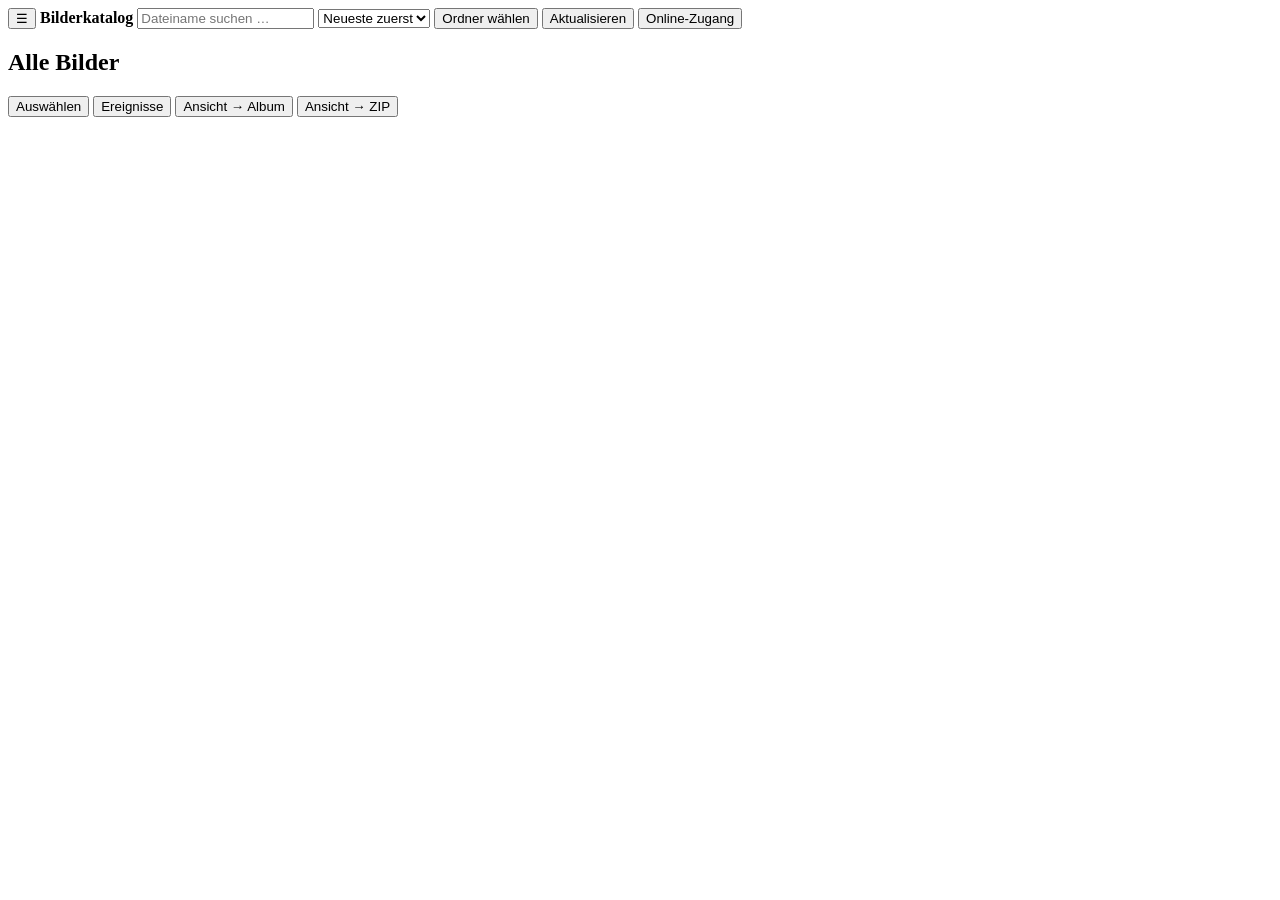
==== bilderkatalog/static/index.html @ db0d75df "Auswahlmodus sichtbar machen, Browser-Cache nach Updates umgehen - Knopf 'Auswählen': Kreise überall" ====
<!doctype html>
<html lang="de">
<head>
  <meta charset="utf-8">
  <meta name="viewport" content="width=device-width, initial-scale=1">
  <title>Bilderkatalog</title>
  <link rel="icon" href="/static/icon.png">
  <link rel="stylesheet" href="/static/style.css">
</head>
<body>
  <!-- Hauptansicht -->
  <div id="app">
    <header class="topbar">
      <button class="icon" id="menu-btn" title="Seitenleiste" aria-label="Seitenleiste">☰</button>
      <strong class="brand">Bilderkatalog</strong>
      <input type="search" id="search" placeholder="Dateiname suchen …">
      <select id="sort" title="Sortierung">
        <option value="date_desc">Neueste zuerst</option>
        <option value="date_asc">Älteste zuerst</option>
        <option value="name">Name</option>
        <option value="place">Ort</option>
        <option value="size">Größe</option>
      </select>
      <span class="spacer"></span>
      <button id="folders-btn">Ordner wählen</button>
      <button id="sync-btn">Aktualisieren</button>
      <button id="enrich-btn" hidden title="Details (Ort, Kamera, Vorschau) der Nur-online-Bilder nachladen">Details nachladen</button>
      <button class="link account" id="online-btn" title="Optionaler Zugang über Microsoft Graph">Online-Zugang</button>
    </header>
    <div class="jobbar" id="jobbar" hidden>
      <span id="job-msg"></span>
      <progress id="job-progress"></progress>
      <button class="link" id="job-cancel">Abbrechen</button>
      <button class="link" id="job-close" hidden>Schließen</button>
    </div>
    <div class="layout">
      <nav class="sidebar" id="sidebar"></nav>
      <main id="main">
        <div class="viewbar">
          <h2 id="view-title">Alle Bilder</h2>
          <span class="muted" id="view-count"></span>
          <span class="spacer"></span>
          <button id="select-mode-btn" title="Bilder per Klick auswählen – für ZIP, Album oder Nachladen">Auswählen</button>
          <button id="events-btn" title="Zeitlich und örtlich zusammenhängende Bilder finden">Ereignisse</button>
          <button id="view-album-btn" title="Alle Bilder dieser Ansicht in ein Album übernehmen">Ansicht → Album</button>
          <button id="view-enrich-btn" hidden title="Vorschau und Details nur für die Bilder dieser Ansicht nachladen">Vorschau nachladen</button>
          <button id="view-zip-btn" title="Alle Bilder dieser Ansicht als ZIP herunterladen">Ansicht → ZIP</button>
        </div>
        <div id="grid" class="grid"></div>
        <div id="events" class="events" hidden></div>
        <div id="sentinel"></div>
        <p class="empty" id="empty" hidden>Keine Bilder. Wähle über „Ordner wählen“ aus, welche Ordner erfasst werden sollen, und klicke dann auf „Aktualisieren“.</p>
      </main>
    </div>
    <div class="selbar" id="selbar" hidden>
      <span id="sel-count"></span>
      <span class="muted" id="sel-hint">Bilder anklicken, Shift-Klick für einen Bereich</span>
      <button id="sel-album">Zu Album …</button>
      <button id="sel-remove" hidden>Aus Album entfernen</button>
      <button id="sel-zip">Als ZIP …</button>
      <button id="sel-enrich" title="Vorschau und Details der ausgewählten Nur-online-Bilder nachladen">Vorschau nachladen</button>
      <button id="sel-all">Alle geladenen</button>
      <button class="link" id="sel-clear">Auswahl aufheben</button>
    </div>
  </div>

  <!-- Großansicht -->
  <dialog id="lightbox" class="lightbox">
    <div class="lb-body">
      <button class="icon lb-nav" id="lb-prev" aria-label="Vorheriges">‹</button>
      <img id="lb-img" alt="">
      <button class="icon lb-nav" id="lb-next" aria-label="Nächstes">›</button>
    </div>
    <aside class="lb-meta" id="lb-meta"></aside>
    <button class="icon lb-close" id="lb-close" aria-label="Schließen">✕</button>
  </dialog>

  <!-- Album wählen -->
  <dialog id="album-dlg">
    <form method="dialog" id="album-form">
      <h3 id="album-dlg-title">Zu Album hinzufügen</h3>
      <label>Vorhandenes Album
        <select name="album"></select>
      </label>
      <label>… oder neues Album
        <input name="new_name" placeholder="Name des neuen Albums">
      </label>
      <div class="actions">
        <button value="cancel" formnovalidate>Abbrechen</button>
        <button value="ok" class="primary">Hinzufügen</button>
      </div>
    </form>
  </dialog>

  <!-- Export -->
  <dialog id="export-dlg">
    <form method="dialog" id="export-form">
      <h3>Als ZIP exportieren</h3>
      <p class="muted" id="export-info"></p>
      <label>Name
        <input name="name" required>
      </label>
      <label>Ordnerstruktur im ZIP
        <select name="structure">
          <option value="flat">Alle Dateien direkt</option>
          <option value="year_month">Nach Jahr / Monat</option>
          <option value="folder">Wie in OneDrive</option>
        </select>
      </label>
      <label>Zielordner
        <input name="target_dir" spellcheck="false">
      </label>
      <p class="muted">Die Originale werden heruntergeladen. In OneDrive bleibt alles unverändert.</p>
      <div class="actions">
        <button value="cancel" formnovalidate>Abbrechen</button>
        <button value="ok" class="primary">Exportieren</button>
      </div>
    </form>
  </dialog>

  <!-- Optionaler Online-Zugang (Microsoft Graph) -->
  <dialog id="online-dlg">
    <h3>Online-Zugang (optional)</h3>
    <p class="muted">Nicht nötig für den lokalen Modus. Mit einer eigenen App-Registrierung bei Microsoft
      liest das Programm Metadaten und Vorschaubilder direkt aus der Cloud, ohne Download.
      Die Anleitung steht in der README unter „Optional: Online-Zugang“.</p>
    <div id="online-account" hidden>
      <p>Angemeldet als <strong id="online-name"></strong></p>
      <button id="logout-btn">Abmelden</button>
    </div>
    <form id="setup-form">
      <label>Anwendungs-ID (Client-ID)
        <input name="client_id" placeholder="xxxxxxxx-xxxx-xxxx-xxxx-xxxxxxxxxxxx" autocomplete="off" spellcheck="false">
      </label>
      <button>Client-ID speichern</button>
    </form>
    <p><button class="primary" id="login-btn" hidden>Mit Microsoft anmelden</button></p>
    <p class="muted" id="login-msg"></p>
    <div class="actions"><button id="online-close">Schließen</button></div>
  </dialog>

  <!-- Details nachladen -->
  <dialog id="enrich-dlg">
    <form method="dialog">
      <h3>Details nachladen</h3>
      <p id="enrich-info"></p>
      <p class="muted">Jedes Bild wird einzeln aus OneDrive geladen. Das Programm liest dann Ort, Kamera und Vorschau aus
        und gibt den Speicher sofort wieder frei (wie „Speicherplatz freigeben“ im Explorer). In OneDrive wird nichts verändert.
        Du kannst jederzeit abbrechen und später weitermachen. Der OneDrive-Client muss dafür laufen.</p>
      <div class="actions">
        <button value="cancel">Abbrechen</button>
        <button value="ok" class="primary">Starten</button>
      </div>
    </form>
  </dialog>

  <!-- Ordnerauswahl -->
  <dialog id="folders-dlg" class="wide">
    <h3>Erfasste Ordner</h3>
    <ul id="scope-list" class="scope-list"></ul>
    <h4>Lokal hinzufügen <span class="muted">(ohne Anmeldung)</span></h4>
    <ul id="local-tree" class="tree"></ul>
    <form id="path-form" class="path-form">
      <input name="path" placeholder="oder Pfad eingeben, z. B. D:\Fotos" spellcheck="false">
      <button>Hinzufügen</button>
    </form>
    <div id="graph-section" hidden>
      <h4>Online hinzufügen <span class="muted">(Microsoft-Anmeldung)</span></h4>
      <button id="add-root">Ganzes OneDrive (online)</button>
      <ul id="folder-tree" class="tree"></ul>
    </div>
    <p class="muted">Danach auf „Aktualisieren“ klicken. Erfasse dieselben Bilder nicht lokal und online zugleich, sonst erscheinen sie doppelt.</p>
    <div class="actions">
      <button id="folders-close" class="primary">Fertig</button>
    </div>
  </dialog>

  <script src="/static/app.js"></script>
</body>
</html>
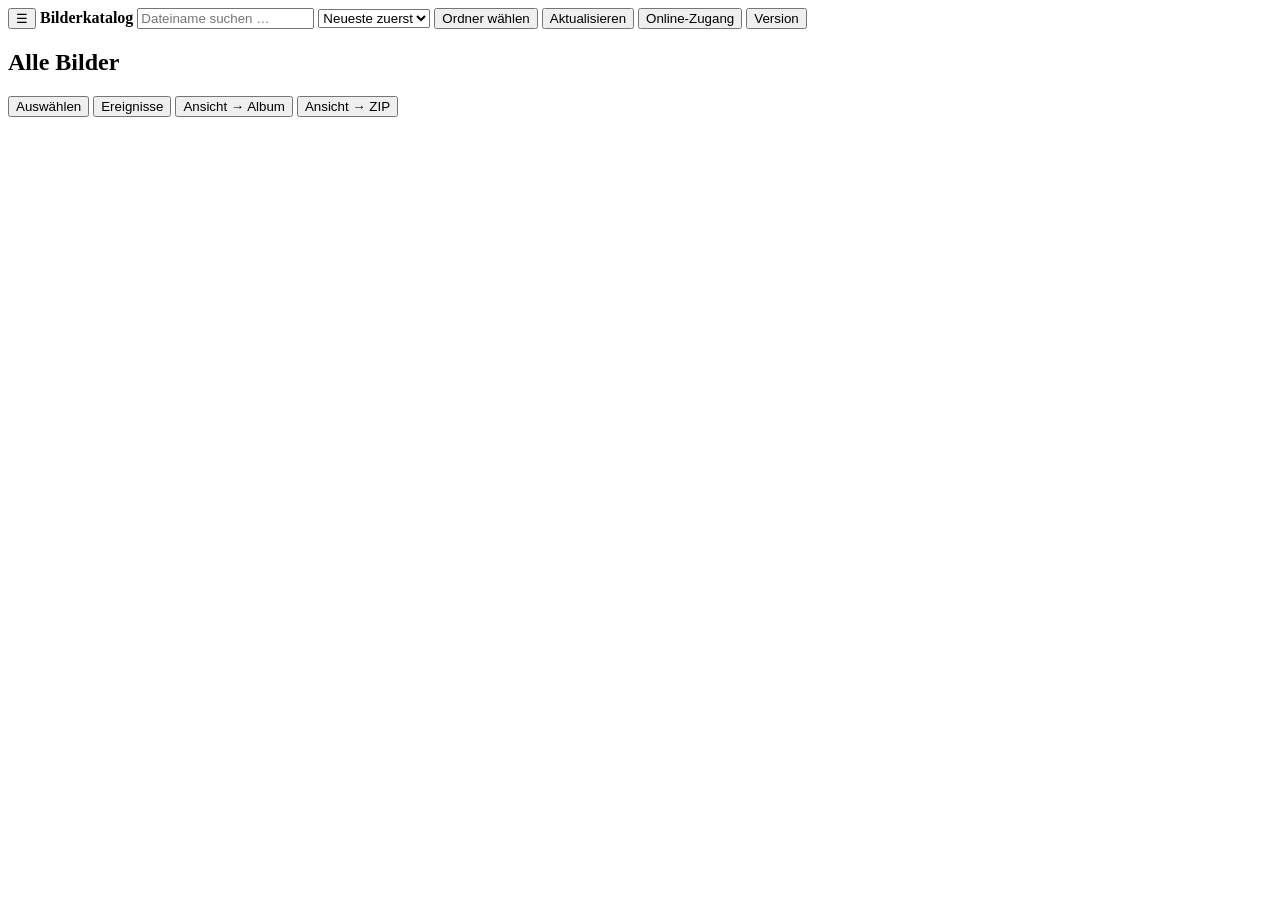
==== commit b4f0adc9: "Windows-Installer und Versionierung (analog SHS-Prüfungsprogramm) - version.txt als einzige Quelle, " ====
--- a/bilderkatalog/static/index.html
+++ b/bilderkatalog/static/index.html
@@ -26,6 +26,7 @@
       <button id="sync-btn">Aktualisieren</button>
       <button id="enrich-btn" hidden title="Details (Ort, Kamera, Vorschau) der Nur-online-Bilder nachladen">Details nachladen</button>
       <button class="link account" id="online-btn" title="Optionaler Zugang über Microsoft Graph">Online-Zugang</button>
+      <button class="link account" id="version-btn" title="Version und Updates">Version</button>
     </header>
     <div class="jobbar" id="jobbar" hidden>
       <span id="job-msg"></span>
@@ -139,6 +140,18 @@
     <div class="actions"><button id="online-close">Schließen</button></div>
   </dialog>
 
+  <!-- Version -->
+  <dialog id="version-dlg">
+    <h3>Bilderkatalog</h3>
+    <p>Version <strong id="version-nr"></strong></p>
+    <p class="muted">Copyright (c) 2026 Marco · MIT-Lizenz<br>
+      Deine Daten liegen in <code id="version-daten"></code></p>
+    <p><button id="update-btn">Nach Updates suchen</button></p>
+    <p id="update-msg"></p>
+    <p><button class="link" id="releases-btn">Alle Versionen auf GitHub ansehen</button></p>
+    <div class="actions"><button id="version-close" class="primary">Schließen</button></div>
+  </dialog>
+
   <!-- Details nachladen -->
   <dialog id="enrich-dlg">
     <form method="dialog">
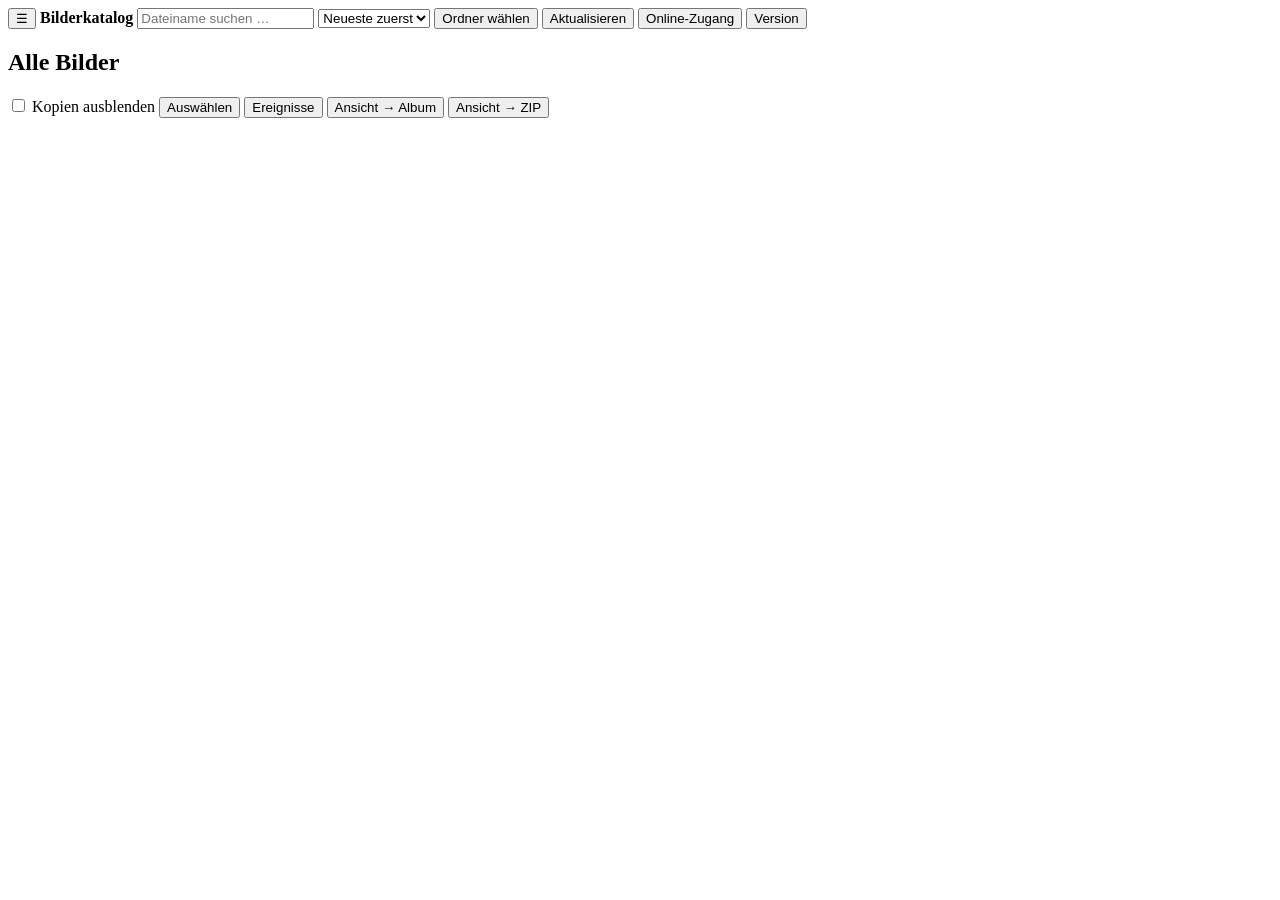
==== commit bb5736d3: "Duplikate, Favoriten, Datumskorrektur, Sicherung und Windows-Vorschau - Doppelte Dateien: gleiche Gr" ====
--- a/bilderkatalog/static/index.html
+++ b/bilderkatalog/static/index.html
@@ -41,10 +41,12 @@
           <h2 id="view-title">Alle Bilder</h2>
           <span class="muted" id="view-count"></span>
           <span class="spacer"></span>
+          <label class="switch" title="Von mehrfach vorhandenen Dateien nur das Hauptexemplar zeigen">
+            <input type="checkbox" id="hide-copies"> Kopien ausblenden</label>
           <button id="select-mode-btn" title="Bilder per Klick auswählen – für ZIP, Album oder Nachladen">Auswählen</button>
           <button id="events-btn" title="Zeitlich und örtlich zusammenhängende Bilder finden">Ereignisse</button>
           <button id="view-album-btn" title="Alle Bilder dieser Ansicht in ein Album übernehmen">Ansicht → Album</button>
-          <button id="view-enrich-btn" hidden title="Vorschau und Details nur für die Bilder dieser Ansicht nachladen">Vorschau nachladen</button>
+          <button id="view-enrich-btn" hidden title="Ort und Kamera nur für die Bilder dieser Ansicht nachladen">Details nachladen</button>
           <button id="view-zip-btn" title="Alle Bilder dieser Ansicht als ZIP herunterladen">Ansicht → ZIP</button>
         </div>
         <div id="grid" class="grid"></div>
@@ -56,10 +58,12 @@
     <div class="selbar" id="selbar" hidden>
       <span id="sel-count"></span>
       <span class="muted" id="sel-hint">Bilder anklicken, Shift-Klick für einen Bereich</span>
+      <button id="sel-fav" title="Als Favorit markieren (F)">★ Favorit</button>
       <button id="sel-album">Zu Album …</button>
+      <button id="sel-date" title="Aufnahmedatum von Hand setzen (nur im Katalog)">Datum …</button>
       <button id="sel-remove" hidden>Aus Album entfernen</button>
       <button id="sel-zip">Als ZIP …</button>
-      <button id="sel-enrich" title="Vorschau und Details der ausgewählten Nur-online-Bilder nachladen">Vorschau nachladen</button>
+      <button id="sel-enrich" title="Ort und Kamera der ausgewählten Nur-online-Bilder nachladen">Details nachladen</button>
       <button id="sel-all">Alle geladenen</button>
       <button class="link" id="sel-clear">Auswahl aufheben</button>
     </div>
@@ -91,6 +95,45 @@
         <button value="ok" class="primary">Hinzufügen</button>
       </div>
     </form>
+  </dialog>
+
+  <!-- Datum setzen -->
+  <dialog id="date-dlg">
+    <form method="dialog" id="date-form">
+      <h3>Aufnahmedatum setzen</h3>
+      <p class="muted" id="date-info"></p>
+      <label>Datum
+        <input name="date" placeholder="z. B. 1998, 07.1998 oder 14.07.1998 10:30" autocomplete="off" spellcheck="false">
+      </label>
+      <p class="muted">Gilt nur im Katalog, die Dateien bleiben unverändert. Erneutes Einlesen überschreibt es nicht.</p>
+      <p class="error" id="date-error"></p>
+      <div class="actions">
+        <button value="reset" id="date-reset" formnovalidate title="Datum aus Kamera, Dateiname oder Dateizeit wiederherstellen">Automatisch</button>
+        <span class="spacer"></span>
+        <button value="cancel" formnovalidate>Abbrechen</button>
+        <button value="ok" class="primary">Speichern</button>
+      </div>
+    </form>
+  </dialog>
+
+  <!-- Sicherung -->
+  <dialog id="backup-dlg" class="wide">
+    <h3>Eigene Einträge sichern</h3>
+    <p class="muted">Alben, Favoriten und von Hand gesetzte Daten gibt es nur in diesem Programm, nicht in OneDrive.
+      Eine Sicherung ist eine kleine Datei, die sich auch auf einem anderen PC wieder einspielen lässt.</p>
+    <h4>Sicherung speichern</h4>
+    <form id="backup-form" class="path-form">
+      <input name="target_dir" spellcheck="false" title="Zielordner">
+      <button class="primary">Speichern</button>
+    </form>
+    <p class="muted" id="backup-msg"></p>
+    <h4>Wiederherstellen</h4>
+    <p><label class="file-btn"><input type="file" id="restore-file" accept=".json,application/json"> Sicherungsdatei wählen …</label></p>
+    <p class="muted">Automatische Sicherungen (beim Schließen des Programms, wenn sich etwas geändert hat):</p>
+    <ul id="auto-backups" class="scope-list"></ul>
+    <p class="muted">Wiederherstellen ergänzt nur: Vorhandene Alben bleiben, Alben gleichen Namens werden aufgefüllt.</p>
+    <p id="restore-msg"></p>
+    <div class="actions"><button id="backup-close" class="primary">Schließen</button></div>
   </dialog>
 
   <!-- Export -->
@@ -148,8 +191,17 @@
       Deine Daten liegen in <code id="version-daten"></code></p>
     <p><button id="update-btn">Nach Updates suchen</button></p>
     <p id="update-msg"></p>
-    <p><button class="link" id="releases-btn">Alle Versionen auf GitHub ansehen</button></p>
+    <p><button class="link" id="releases-btn">Alle Versionen auf GitHub ansehen</button><br>
+      <button class="link" id="licenses-btn">Lizenzen der mitgelieferten Software</button></p>
+    <p class="muted">Ortsdaten © <a href="https://www.geonames.org" target="_blank" rel="noopener">GeoNames.org</a>, CC BY 4.0</p>
     <div class="actions"><button id="version-close" class="primary">Schließen</button></div>
+  </dialog>
+
+  <!-- Lizenzen -->
+  <dialog id="licenses-dlg" class="wide">
+    <h3>Lizenzen der mitgelieferten Software</h3>
+    <pre id="licenses-text" class="licenses">Lade …</pre>
+    <div class="actions"><button id="licenses-close" class="primary">Schließen</button></div>
   </dialog>
 
   <!-- Details nachladen -->
@@ -157,8 +209,8 @@
     <form method="dialog">
       <h3>Details nachladen</h3>
       <p id="enrich-info"></p>
-      <p class="muted">Jedes Bild wird einzeln aus OneDrive geladen. Das Programm liest dann Ort, Kamera und Vorschau aus
-        und gibt den Speicher sofort wieder frei (wie „Speicherplatz freigeben“ im Explorer). In OneDrive wird nichts verändert.
+      <p class="muted">Die Vorschaubilder kommen ohne Download von OneDrive. Für Ort und Kamera wird jedes Bild einzeln geladen,
+        ausgelesen und der Speicher sofort wieder freigegeben (wie „Speicherplatz freigeben“ im Explorer). In OneDrive wird nichts verändert.
         Du kannst jederzeit abbrechen und später weitermachen. Der OneDrive-Client muss dafür laufen.</p>
       <div class="actions">
         <button value="cancel">Abbrechen</button>
